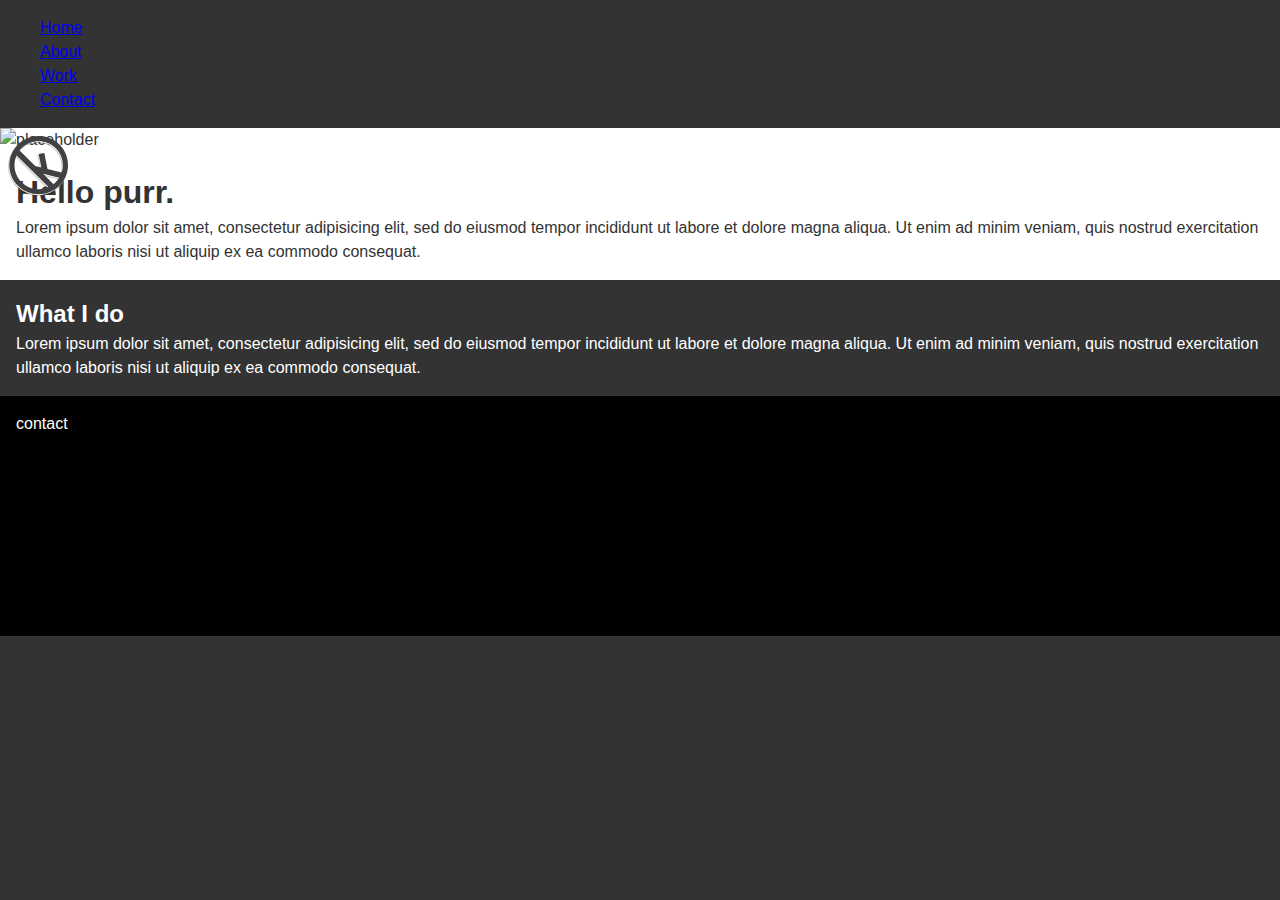
==== index.html @ 07a13284 "all kinds of things added." ====
<!DOCTYPE html>
<html>
<head>
	<title></title>
	<link href="css/general.css" rel="stylesheet">
	<meta name="handheldfriendly" content="true">
	<meta name="mobileoptimized" content="240">
	<meta name="viewport" content="width=device-width,initial-scale=1,target-densitydpi=device-dpi">
</head>
<body id="top">
	<nav>
	  <ul>
	    <li><a href="#">Home</a></li>
	    <li><a href="#">About</a></li>
	    <li><a href="#">Work</a></li>
	    <li><a href="#">Contact</a></li>
	  </ul>
	</nav>

	<header class="header">
		<img src="img/k-logo-simple.svg" class="logo" alt="logo">
		<img src="http://placekitten.com/g/1300/900" class="banner" alt="placeholder">
	</header>

	<article class="about">
		<h1>Hello purr.</h1>
		<p>Lorem ipsum dolor sit amet, consectetur adipisicing elit, sed do eiusmod
			tempor incididunt ut labore et dolore magna aliqua. Ut enim ad minim veniam,
			quis nostrud exercitation ullamco laboris nisi ut aliquip ex ea commodo
			consequat.</p>
	</article>

	<article class="whatido">
		<h2>What I do</h2>
			<div>
				<p>Lorem ipsum dolor sit amet, consectetur adipisicing elit, sed do eiusmod
				tempor incididunt ut labore et dolore magna aliqua. Ut enim ad minim veniam,
				quis nostrud exercitation ullamco laboris nisi ut aliquip ex ea commodo
				consequat.</p>
			</div>
	</article>

	<footer class="footer">
		<p>contact</p>
	</footer>

	<script src="http://code.jquery.com/jquery-2.0.3.min.js"></script>
	<script src="js/general.js"></script>
</body>
</html>
---- css/general.css ----
@-moz-viewport { width: device-width; scale: 1; }
@-ms-viewport { width: device-width; scale: 1; }
@-o-viewport { width: device-width; scale: 1; }
@-webkit-viewport { width: device-width; scale: 1; }
@viewport { width: device-width; scale: 1; }

* {
  -moz-box-sizing: border-box;
  -webkit-box-sizing: border-box;
  box-sizing: border-box;
}

body {
	margin: 0;
}

html {
  margin: 0;
  padding: 0;
  font: normal 100%/1.5 sans-serif;
  background-color: #FFFFFF;
  color: #333333;
}

h1 {
	margin: 0;
}

/* - - - - - - - - - - - - - - - - header - - - - - - - - - - - - - - - - */
header {
	margin: 0;
	padding: 0;
	background-color: #FFFFFF;
}

.logo {
	width: 60px;
	margin: 0.5em 0.5em 0 0.5em;
	position: absolute;
}

.banner {
	width: 100%;	
}

/* - - - - - - - - - - - - - - - - about - - - - - - - - - - - - - - - - */
.about {
	margin: 0;
	padding: 1em;
	background-color: #FFFFFF;
}

.about p {
	margin: 0;
	color: #333333;
}

/* - - - - - - - - - - - - - - - - about - - - - - - - - - - - - - - - - */

h2 {
	margin: 0;
}

.whatido {
	margin: 0;
	padding: 1em;
	background-color: #333333;
}

.whatido h2, p {
	margin: 0;
	color: #FFFFFF;
}

/* - - - - - - - - - - - - - - - - footer - - - - - - - - - - - - - - - - */

.footer {
	height: 15em;
	background-color: #000000;
}

.footer p {
	margin: 0;
	padding: 1em;
	color: #FFFFFF;
}

/* - - - - - - - - - - - under construction - - - - - - - - - - - - - - */

html {
	margin: 0;
	padding: 0;
	top: 0;

	background-color: #333333;
}

/*.bg-img {
	width: 100%;
	position: absolute;
}*/

.middle {
	/*margin: 50% 0;*/
}

.rectangle {
	/*margin: 0.75em;*/
	position: absolute;
	top: 25%;
    border-radius: 2px;
    display: block;
    height: 60px;
    width: 235px;
    border-color: #FFFFFF;
    border-style: solid;
    border-width: 2px;
}

.textbox {
	margin: 0 5%;
}

.textbox h1{
	margin: 0;
	font: normal 145%/1.5 sans-serif;
	font-weight: lighter;
	color: #FFFFFF;
	top: 25%;
	padding: 0.5em 0.75em;
	position: absolute;
}

.construct {
	font: normal 100%/1.5 sans-serif;
	color: #66CCCC;
	top: 40%;
	margin: 0 5%;
	position: absolute;
}
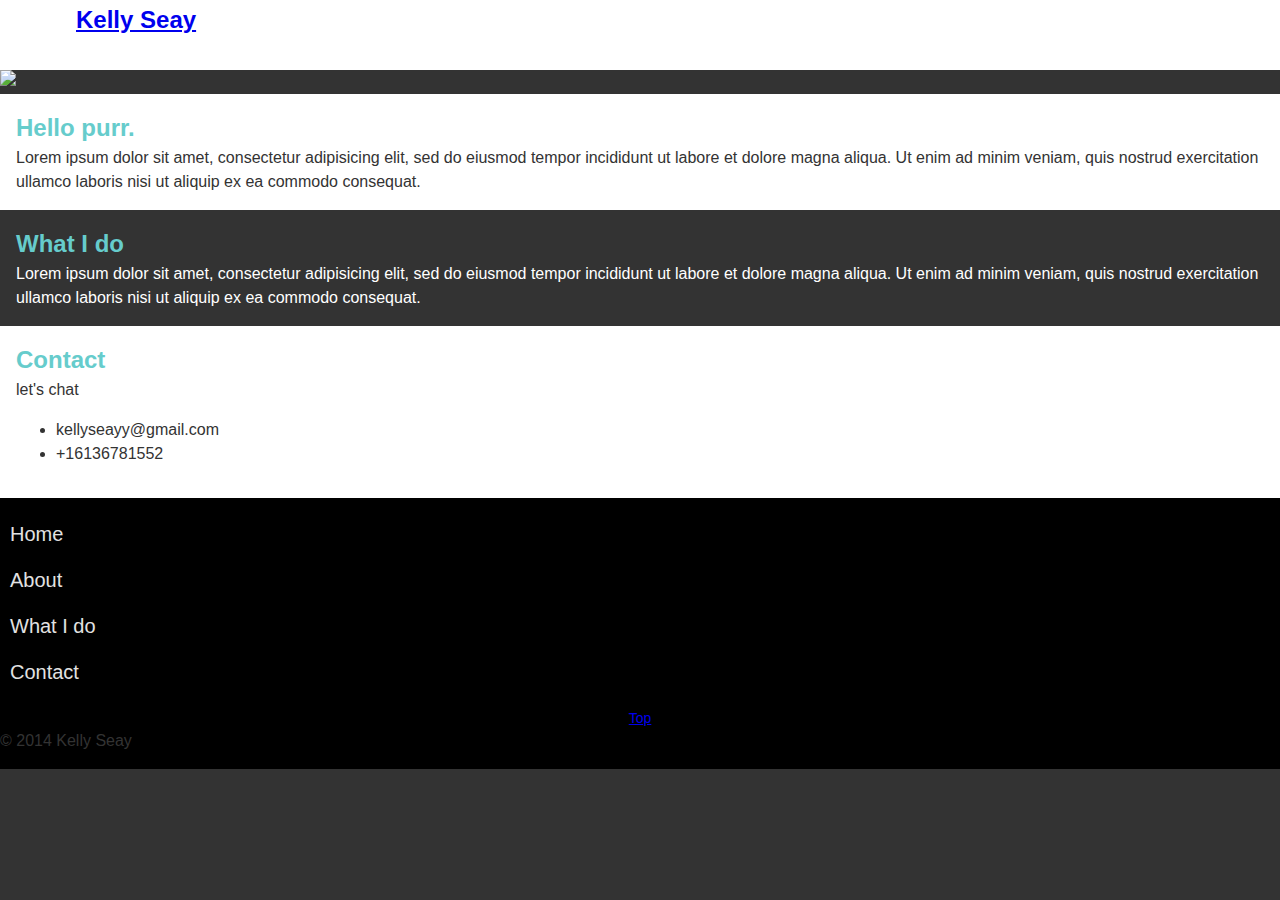
==== commit ccdf815f: "fixed some spacing issues" ====
--- a/index.html
+++ b/index.html
@@ -8,43 +8,68 @@
 	<meta name="viewport" content="width=device-width,initial-scale=1,target-densitydpi=device-dpi">
 </head>
 <body id="top">
-	<nav>
+	<header class="masthead clearfix">
+	<div class="masthead-top">
+		<h1 class="logo-wrapper"><a href="index.html" class="logo">Kelly Seay</a></h1>
+		<a href="#nav" class="nav-btn" data-state="inactive">Navigate</a>
+	</div>
+	<nav class="nav nav-top" data-state="collapsed">
 	  <ul>
 	    <li><a href="#">Home</a></li>
-	    <li><a href="#">About</a></li>
-	    <li><a href="#">Work</a></li>
-	    <li><a href="#">Contact</a></li>
+	    <li><a href="#about">About</a></li>
+	    <li><a href="#whatido">What I Do</a></li>
+	    <li><a href="#contact">Contact</a></li>
 	  </ul>
 	</nav>
-
-	<header class="header">
-		<img src="img/k-logo-simple.svg" class="logo" alt="logo">
-		<img src="http://placekitten.com/g/1300/900" class="banner" alt="placeholder">
 	</header>
 
-	<article class="about">
-		<h1>Hello purr.</h1>
+	<div>
+		<img src="http://placekitten.com/g/1300/900" class="banner" alt="placeholder">
+	</div>
+
+	<article class="about" id="about">
+		<h2>Hello purr.</h2>
 		<p>Lorem ipsum dolor sit amet, consectetur adipisicing elit, sed do eiusmod
 			tempor incididunt ut labore et dolore magna aliqua. Ut enim ad minim veniam,
 			quis nostrud exercitation ullamco laboris nisi ut aliquip ex ea commodo
 			consequat.</p>
 	</article>
 
-	<article class="whatido">
+	<article class="whatido" id="whatido">
 		<h2>What I do</h2>
+		<p>Lorem ipsum dolor sit amet, consectetur adipisicing elit, sed do eiusmod
+		tempor incididunt ut labore et dolore magna aliqua. Ut enim ad minim veniam,
+		quis nostrud exercitation ullamco laboris nisi ut aliquip ex ea commodo
+		consequat.</p>
+
+	</article>
+
+	<article class="contact" id="contact">
+		<h2>Contact</h2>
+		<p>let's chat</p>
+			<ul>
+				<li>kellyseayy@gmail.com</li>
+				<li>+16136781552</li>
+			</ul>
 			<div>
-				<p>Lorem ipsum dolor sit amet, consectetur adipisicing elit, sed do eiusmod
-				tempor incididunt ut labore et dolore magna aliqua. Ut enim ad minim veniam,
-				quis nostrud exercitation ullamco laboris nisi ut aliquip ex ea commodo
-				consequat.</p>
+				
 			</div>
 	</article>
 
-	<footer class="footer">
-		<p>contact</p>
+	<footer class="site-footer">
+		<nav id="nav" class="nav nav-bottom">
+			<ul>
+				<li><a href="#">Home</a></li>
+				<li><a href="#about">About</a></li>
+				<li><a href="#whatido">What I do</a></li>
+				<li><a href="#contact">Contact</a></li>
+			</ul>
+		</nav>
+		<p class="top-link"><a href="#top">Top</a></p>
+		<p class="copyright">© 2014 Kelly Seay</p>	
 	</footer>
 
 	<script src="http://code.jquery.com/jquery-2.0.3.min.js"></script>
-	<script src="js/general.js"></script>
+	<script src="js/footer-toggle-hybrid.js"></script>
 </body>
 </html>--- a/css/general.css
+++ b/css/general.css
@@ -12,6 +12,16 @@
 
 body {
 	margin: 0;
+}
+
+.clearfix:after,
+.clearfix:before {
+	content: " ";
+	display: table;
+}
+
+.clearfix:after {
+	clear: both;
 }
 
 html {
@@ -26,8 +36,50 @@
 	margin: 0;
 }
 
+h2 {
+	margin: 0;
+	color: #66CCCC;
+}
+
 /* - - - - - - - - - - - - - - - - header - - - - - - - - - - - - - - - - */
-header {
+.masthead {
+	margin: 0;
+	position: relative;
+	background-color: #FFFFFF;
+}
+
+.masthead-top {
+	overflow: hidden;
+	position: relative;
+}
+
+.logo-wrapper {
+	margin: 0;
+	padding: 0;
+
+	font-size: 1rem;
+}
+
+.logo,
+.logo:link,
+.logo:visited {
+	float: left;
+	height: 70px;
+	margin: 0 10px 0 0;
+	padding: 0.25rem;
+	width: 80px;
+
+	background: transparent url("img/k-logo-simple.svg") no-repeat left top;
+	background-size: 80px auto;
+	border: 0;
+
+	font-size: 1.5rem;
+	line-height: 1.3;
+	text-indent: 100%;
+	white-space: nowrap;
+}
+
+/*header {
 	margin: 0;
 	padding: 0;
 	background-color: #FFFFFF;
@@ -38,11 +90,95 @@
 	margin: 0.5em 0.5em 0 0.5em;
 	position: absolute;
 }
-
+*/
 .banner {
 	width: 100%;	
 }
 
+/* - - - - - - - - - - - - - - - navigation - - - - - - - - - - - - - - - */
+
+.nav-btn,
+.nav-btn:link,
+.nav-btn:visited {
+	bottom: 0;
+	height: 40px;
+	overflow: hidden;
+	position: absolute;
+	right: 0;
+	width: 46px;
+
+	background: transparent url("img/icons/icon-nav.svg") no-repeat 0 0;
+	border: 0;
+
+	text-indent: 100%;
+	white-space: nowrap;
+}
+
+.nav-btn:hover,
+.nav-btn:focus,
+.nav-btn:active {
+	background-color: #000;
+	background-position: 0 -40px;
+}
+
+.nav-btn[data-state="active"] {
+	background-color: #000;
+	background-position: -46px -40px;
+}
+
+.nav {
+	margin: 0 -10px;
+	overflow: hidden;
+	padding: 0;
+
+	background-color: #000;
+}
+
+.nav > ul {
+	margin: 0;
+	padding: 0.8rem 0;
+
+	list-style-type: none;
+	font-size: 1.25rem;
+}
+
+.nav a,
+.nav a:link,
+.nav a:visited {
+	display: block;
+	padding: 0.5rem 10px;
+
+	border: 0;
+
+	color: #e2e2e2;
+	text-decoration: none;
+}
+
+.nav a:hover,
+.nav a:focus,
+.nav a:active {
+	background-color: #222;
+
+	color: #66CCCC;
+}
+
+.nav-bottom {
+	margin: 0;
+}
+
+.nav-top {
+	max-height: 0;
+
+	-moz-transition: all 250ms linear;
+	-o-transition: all 250ms linear;
+	-webkit-transition: all 250ms linear;
+	transition: all 250ms linear;
+}
+
+.nav-top[data-state="expanded"] {
+	max-height: 14rem;
+}
+
 /* - - - - - - - - - - - - - - - - about - - - - - - - - - - - - - - - - */
 .about {
 	margin: 0;
@@ -54,8 +190,12 @@
 	margin: 0;
 	color: #333333;
 }
-
-/* - - - - - - - - - - - - - - - - about - - - - - - - - - - - - - - - - */
+ 
+.about h2 {
+	color: #66CCCC;
+}
+
+/* - - - - - - - - - - - - - - - - what i do - - - - - - - - - - - - - - - - */
 
 h2 {
 	margin: 0;
@@ -69,13 +209,39 @@
 
 .whatido h2, p {
 	margin: 0;
+}
+
+.whatido p {
 	color: #FFFFFF;
 }
 
+/* - - - - - - - - - - - - - - - - contact - - - - - - - - - - - - - - - - */
+
+.contact {
+	margin: 0;
+	padding: 1em;
+	background-color: #FFFFFF;
+}
+
+.contact p {
+	margin: 0;
+	color: #333333;
+}
+
+
 /* - - - - - - - - - - - - - - - - footer - - - - - - - - - - - - - - - - */
 
-.footer {
+/*.footer {
 	height: 15em;
+	background-color: #000000;
+}*/
+.top-link {
+	font-size: 0.875rem;
+	text-align: center;
+}
+
+.site-footer {
+	padding: 0 0 1rem;
 	background-color: #000000;
 }
 
